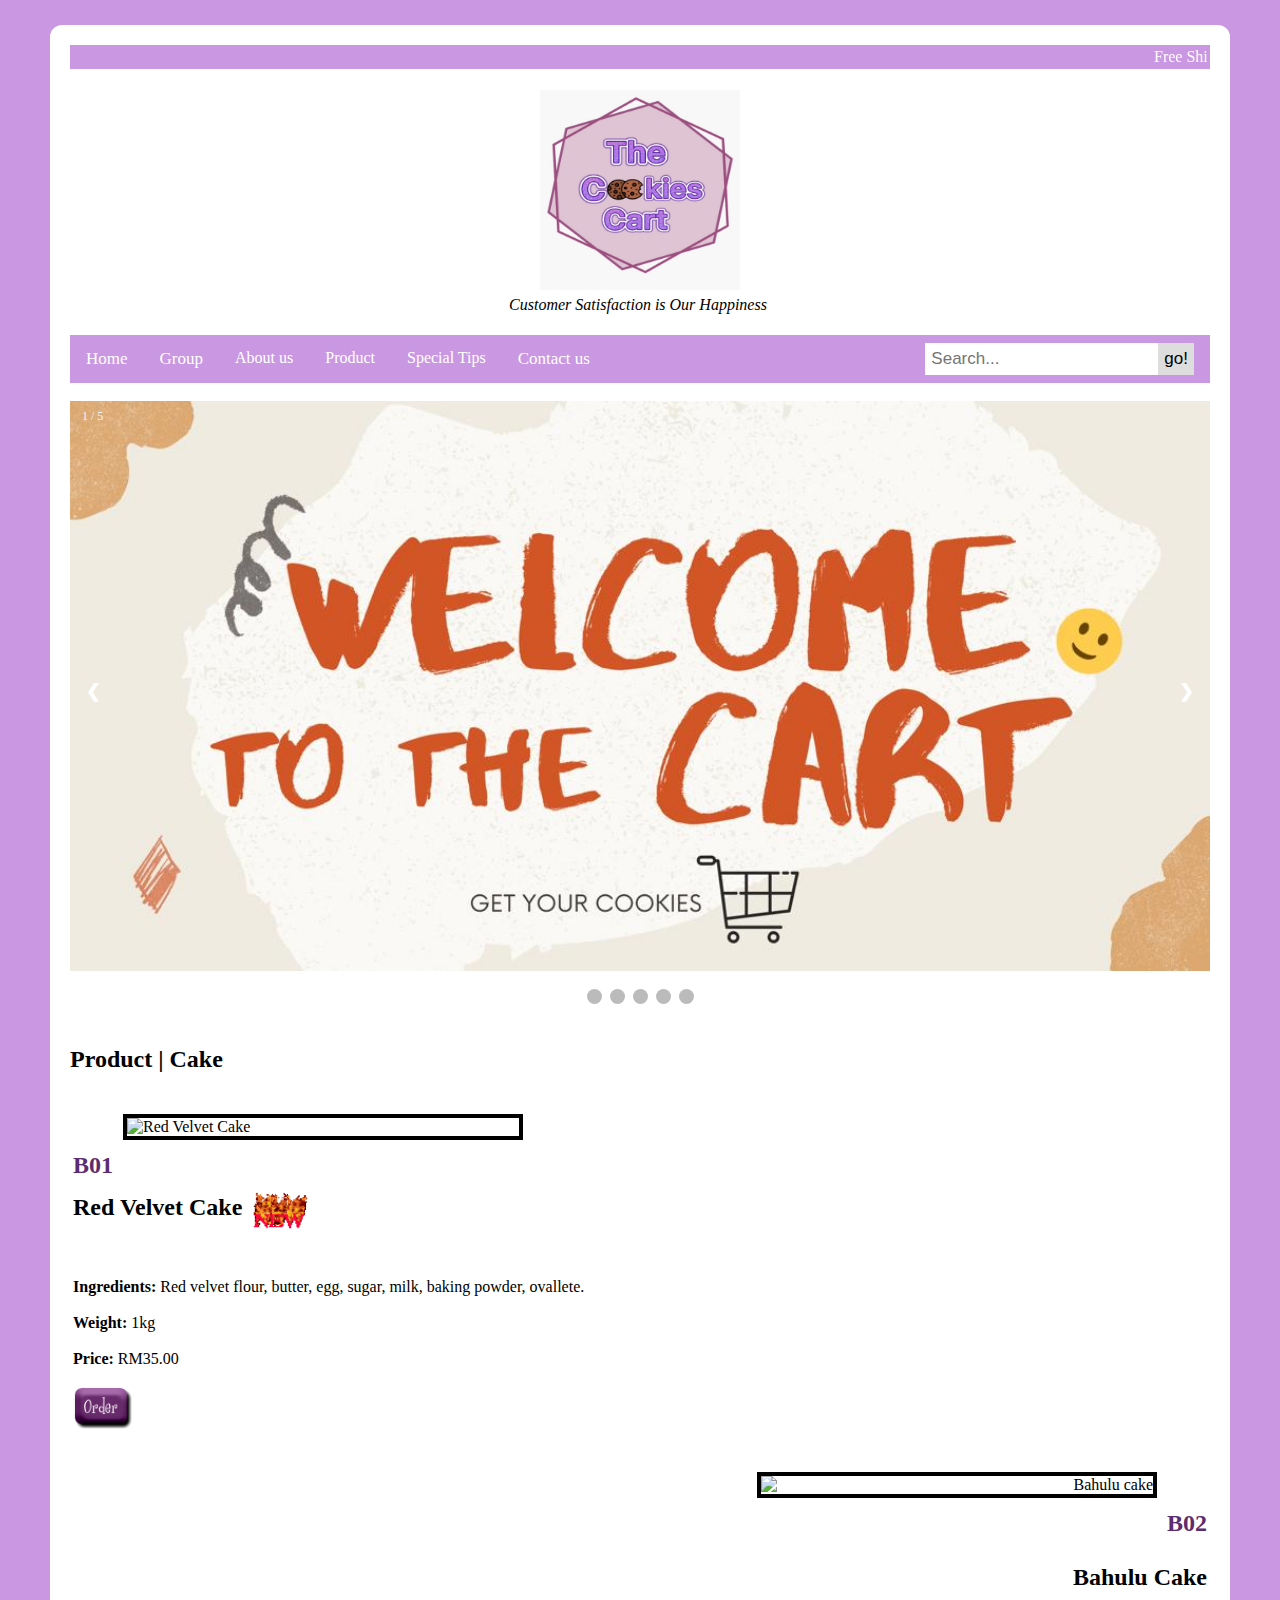
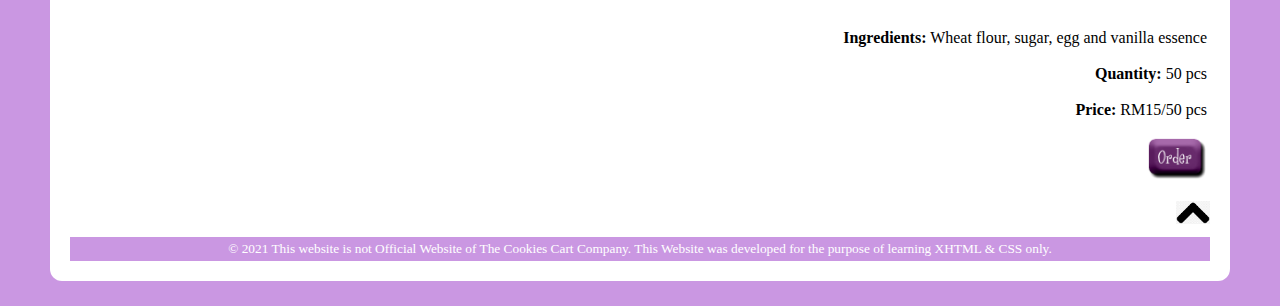
==== cake.html @ aaf2d08d "Add files via upload" ====
<!DOCTYPE html PUBLIC "-//W3C//DTD XHTML 1.0 Transitional//EN"
"http://www.w3.org/TR/xhtml1/DTD/xhtml1-transitional.dtd">
<html xmlns="http://www.w3.org/1999/xhtml">
<head>
<meta charset="UTF-8">
<meta name="description" content="The Cookies Cart sells a variety of cookies in the world.">
<meta name="keywords" content="The Cookies Cart, Modern Cookies, Traditional Cookies, Chips, Cake">
<meta name="author" content="Amizatul Athira, Farah Natasha, Nur Amira Aina Alyaa">
<meta name="viewport" content="width=device-width, initial-scale=1">
<style>
* {box-sizing: border-box}
body {font-family: times new roman; margin:0}
.mySlides {display: none}
img {vertical-align: middle;}

.slideshow-container {
  max-width: 100%;
  position: relative;
  margin: auto;
}

.prev, .next {
  cursor: pointer;
  position: absolute;
  top: 50%;
  width: auto;
  padding: 16px;
  margin-top: -22px;
  color: white;
  font-weight: bold;
  font-size: 18px;
  transition: 0.6s ease;
  border-radius: 0 3px 3px 0;
  user-select: none;
}

.next {
  right: 0;
  border-radius: 3px 0 0 3px;
}

.prev:hover, .next:hover {
  background-color: rgba(0,0,0,0.8);
}

.numbertext {
  color: #f2f2f2;
  font-size: 12px;
  padding: 8px 12px;
  position: absolute;
  top: 0;
}

.dot {
  cursor: pointer;
  height: 15px;
  width: 15px;
  margin: 0 2px;
  background-color: #bbb;
  border-radius: 50%;
  display: inline-block;
  transition: background-color 0.6s ease;
}

.active, .dot:hover {
  background-color: #717171;
}

.fade {
  -webkit-animation-name: fade;
  -webkit-animation-duration: 1.5s;
  animation-name: fade;
  animation-duration: 1.5s;
}

@-webkit-keyframes fade {
  from {opacity: .4} 
  to {opacity: 1}
}

@keyframes fade {
  from {opacity: .4} 
  to {opacity: 1}
}

@media only screen and (max-width: 300px) {
  .prev, .next,.text {font-size: 11px}
}
</style>

<title>Cake</title>
<link rel="stylesheet" type="text/css" href="stylesheet/style.css">
</head>
<body>

<table bgcolor="#CA97E2">
<tr>
<td align="center"><marquee><font color="white">Free Shipping For RM100 Purchase & Above</font></marquee></td>
</tr>
</table>
<br>
<table>
<tr>
<td align="center"><img src="images/logo.jpeg" width="200" height="200" align="center"></td>
</tr>
</table>

<table>
<tr>
<td align="center"><i>Customer Satisfaction is Our Happiness</i><td>
</tr>
</table>
<br>

<div class="topnav" id="myTopnav">
<a href="index.html">Home</a>
<a href="group.html">Group</a>
<div class="dropdown">
<button class="dropbtn" onclick="mydropdown(this)">About us
<i class="fa fa-caret-down"></i></button>
<div class="dropdown-content" id="myDropdown">
<a href="history.html">Company History</a>
<a href="founder.html">Founder</a>
<a href="objectives.html">Objective & Goals</a>
<a href="vision.html">Vision & Mission</a>
<a href="chart.html">Organizational Chart</a>
</div>
</div>

<div class="dropdown">
<button class="dropbtn" onclick="mydropdown(this)">Product
<i class="fa fa-caret-down"></i></button>
<div class="dropdown-content" id="myDropdown">
<a href="cookies.html" target="_blank">Cookies</a>
<a href="cake.html" target="_blank">Cake</a>
<a href="chips.html" target="_blank">Chips</a>
</div>
</div>

<div class="dropdown">
<button class="dropbtn" onclick="mydropdown(this)">Special Tips
<i class="fa fa-caret-down"></i></button>
<div class="dropdown-content" id="myDropdown">
<a href="cookies.html" target="_blank">Cookies</a>
<a href="chips.html" target="_blank">Chips</a>
</div>
</div>

<div>
<a href="contact.html">Contact us</a>
</div>

<div class="search-container">
<form action="mailto:athirazulkifle@gmail.com">
<input type="text" placeholder="Search..." name="search">
<button type="submit">go!</button>
</form>
</div>
</div>

<script>

function mydropdown(element) {
  var dropdowns = document.getElementsByClassName("dropdown-content");
  var i;
  for (i = 0; i < dropdowns.length; i++) {
    dropdowns[i].classList.remove('show');
  }

  element.nextSibling.nextSibling.classList.toggle("show");
}
window.onclick = function(event) {
  if (!event.target.matches('.dropbtn')) {
    var dropdowns = document.getElementsByClassName("dropdown-content");
    var i;
    for (i = 0; i < dropdowns.length; i++) {
      var openDropdown = dropdowns[i];
      if (openDropdown.classList.contains('show')) {
        openDropdown.classList.remove('show');
      }
    }
  }
}
</script>

<br>

<div class="slideshow-container">

<div class="mySlides fade">
<div class="numbertext">1 / 5</div>
<img src="images/banner1.jpeg" style="width:100%">
</div>

<div class="mySlides fade">
<div class="numbertext">2 / 5</div>
<img src="images/mubarak1.png" style="width:100%">
</div>

<div class="mySlides fade">
<div class="numbertext">3 / 5</div>
<img src="images/mubarak2.png" style="width:100%">
</div>

<div class="mySlides fade">
<div class="numbertext">4 / 5</div>
<img src="images/mubarak3.png" style="width:100%">
</div>

<div class="mySlides fade">
<div class="numbertext">5 / 5</div>
<img src="images/banner2.png" style="width:100%">
</div>

<a class="prev" onclick="plusSlides(-1)">&#10094;</a>
<a class="next" onclick="plusSlides(1)">&#10095;</a>

</div>
<br>

<div style="text-align:center">
<span class="dot" onclick="currentSlide(1)"></span> 
<span class="dot" onclick="currentSlide(2)"></span> 
<span class="dot" onclick="currentSlide(3)"></span> 
<span class="dot" onclick="currentSlide(4)"></span> 
<span class="dot" onclick="currentSlide(5)"></span> 
</div>

<script>
var slideIndex = 0;
showSlides();

function showSlides() {
  var i;
  var slides = document.getElementsByClassName("mySlides");
  for (i = 0; i < slides.length; i++) {
    slides[i].style.display = "none";
  }
  slideIndex++;
  if (slideIndex > slides.length) {slideIndex = 1}
  slides[slideIndex-1].style.display = "block";
  setTimeout(showSlides, 5000); 
}
</script>

<br>
<h2>Product | Cake</h2>
<br>
<table>
<tr>
<td align="left"><img src="images/kekredvelvet.png" width="400" border="4" alt="Red Velvet Cake" align="left" hspace="50">
<br><h2><b><font color="#5B2C6F">B01</font></b>
<br>Red Velvet Cake<img src="images/gif.gif" width="80"></h2>
<br><b>Ingredients:</b>
Red velvet flour, butter, egg, sugar, milk, baking powder, ovallete.
<br>
<br><b>Weight:</b>
1kg
<br>
<br><b>Price:</b>
RM35.00
<br>
<br><a href="contact.html"><img src="images/orderbutton.png" width="60"></a></td>
</tr>
</table>
<br>
<br>
<table>
<tr>
<td align="right"><img src="images/bahulu.png" width="400" border="4" alt="Bahulu cake" align="right" hspace="50">
<br><h2><b><font color="#5B2C6F">B02</font></b>
<br>
<br>Bahulu Cake</h2>
<br><b>Ingredients:</b>
Wheat flour, sugar, egg and vanilla essence
<br>
<br><b>Quantity:</b>
50 pcs
<br>
<br><b>Price:</b>
RM15/50 pcs
<br>
<br><a href="contact.html"><img src="images/orderbutton.png" width="60"></a></td>
</tr>
</table>
<br>

<a href="#top"><img src="images/top.jpeg" width="3%" height="5%" align="right"></a>

<br>
<br>

<div class="footer">
<sub>&#169 2021 This website is not Official Website of The Cookies Cart Company. This Website was developed for the purpose of learning XHTML & CSS only.</sub>
</div>

</body>
</html>
---- stylesheet/style.css ----
html{
    background-color: #CA97E2;
}

a:link{
     color: blue;
}

a:visited{
     color: purple;
}

a:active{
      color: red;
}

body{
     font-family: 'Segoe UI';
     margin: 25px 50px ;
     background-color: white;
     padding: 20px 20px 20px 20px;
     border: none;
     border-radius: 12px;
}

table, th, td{
     width: 100%;
     font-family: times new roman;
}

.topnav {
  overflow: hidden;
  background-color: #CA97E2;
}

.topnav a {
  float: left;
  display: block;
  color: #FDFEFE;
  text-align: center;
  padding: 14px 16px;
  text-decoration: none;
  font-size: 17px;
}

.topnav .icon {
  display: none;
}

.topnav a:hover{
  background-color: #555;
  color: white;
}

.dropdown {
  float: left;
  overflow: hidden;
}

.dropdown .dropbtn {
  cursor: pointer;
  font-size: 16px;
  border: none;
  outline: none;
  color: white;
  padding: 14px 16px;
  background-color: inherit;
  font-family: inherit;
  margin: 0;
}

.dropdown-content {
  display: none;
  position: absolute;
  background-color: #f9f9f9;
  min-width: 160px;
  box-shadow: 0px 8px 16px 0px rgba(0,0,0,0.2);
  z-index: 1;
}

.dropdown-content a {
  float: none;
  color: black;
  padding: 12px 16px;
  text-decoration: none;
  display: block;
  text-align: left;
}

.dropdown-content a:hover {
  background-color: #555;
}

.show {
  display: block;
}

.topnav .search-container {
  float: right;
}

.topnav input[type=text] {
  padding: 6px;
  margin-top: 8px;
  font-size: 17px;
  border: none;
}
.search-container button {
  float: right;
  padding: 6px;
  margin-top: 8px;
  margin-right: 16px;
  background: #ddd;
  font-size: 17px;
  border: none;
  cursor: pointer;
}

@media screen and (max-width: 600px) {
  .topnav a:not(:first-child), .dropdown .dropbtn {
    display: none;
  }
  .topnav a.icon {
    float: right;
    display: block;
  }
}

@media screen and (max-width: 600px) {
  .topnav.responsive {position: relative;}
  .topnav.responsive .icon {
    position: absolute;
    right: 0;
    top: 0;
  }
  .topnav.responsive a {
    float: none;
    display: block;
    text-align: left;
  }
  .topnav.responsive .dropdown {float: none;}
  .topnav.responsive .dropdown-content {position: relative;}
  .topnav.responsive .dropdown .dropbtn {
    display: block;
    width: 100%;
    text-align: left;
  }
}

.footer{
    left: 0;
    bottom: 0;
    width: 100%;
    background-color: #CA97E2;
    color: white;
    padding: 4px;
    text-align: center;
}
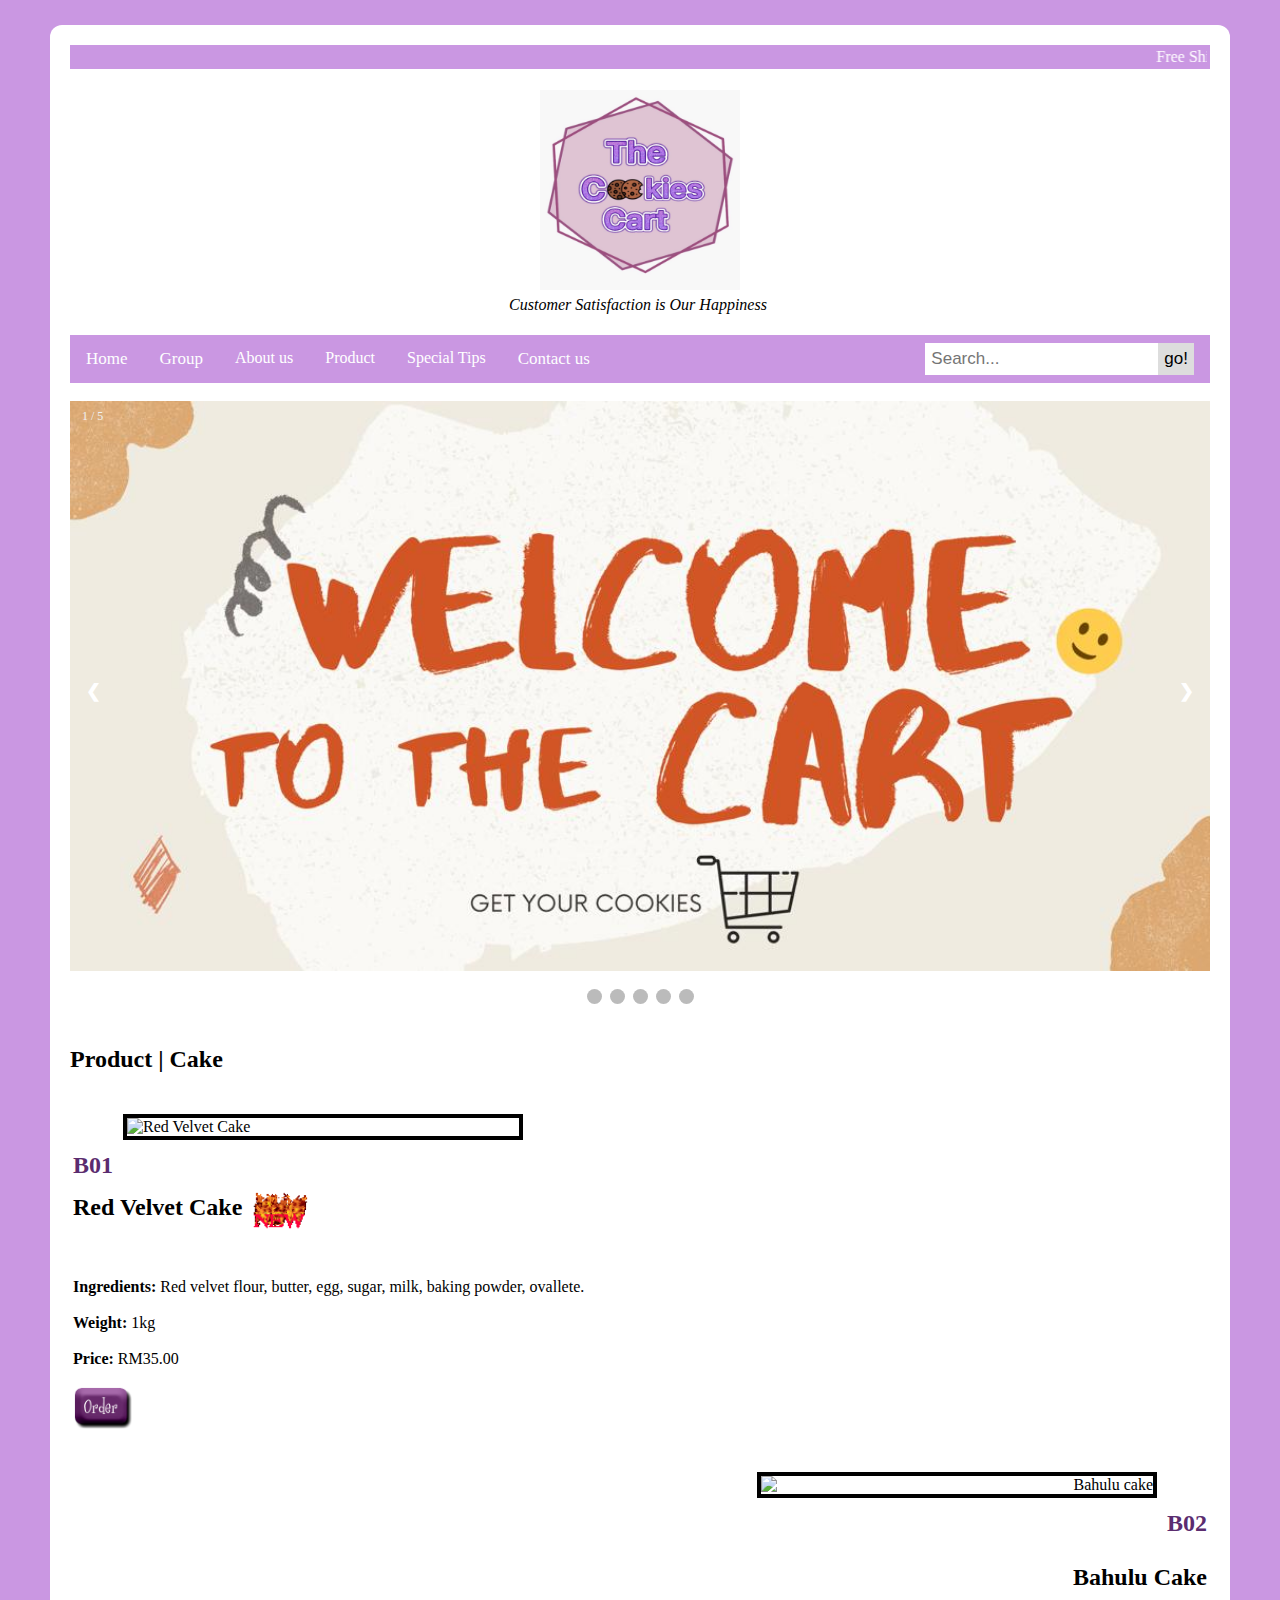
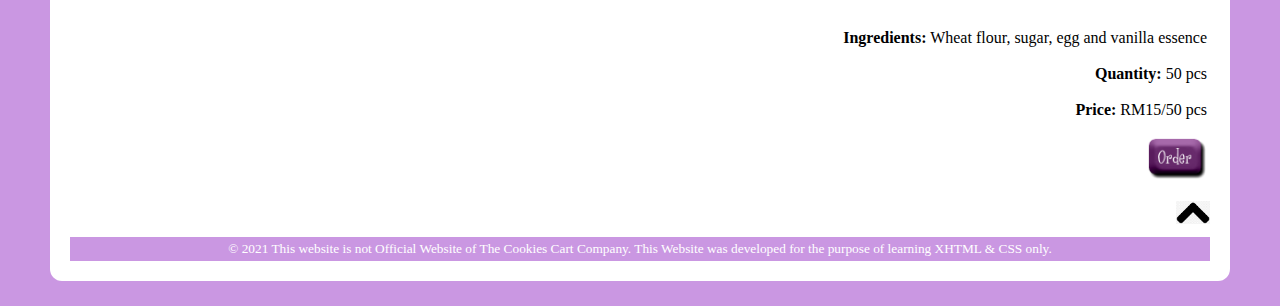
==== commit d3cded54: "Update cake.html" ====
--- a/cake.html
+++ b/cake.html
@@ -141,8 +141,8 @@
 <button class="dropbtn" onclick="mydropdown(this)">Special Tips
 <i class="fa fa-caret-down"></i></button>
 <div class="dropdown-content" id="myDropdown">
-<a href="cookies.html" target="_blank">Cookies</a>
-<a href="chips.html" target="_blank">Chips</a>
+<a href="specialtipscookies.html" target="_blank">Cookies</a>
+<a href="specialtipschips.html" target="_blank">Chips</a>
 </div>
 </div>
 
@@ -295,4 +295,4 @@
 </div>
 
 </body>
-</html>+</html>
